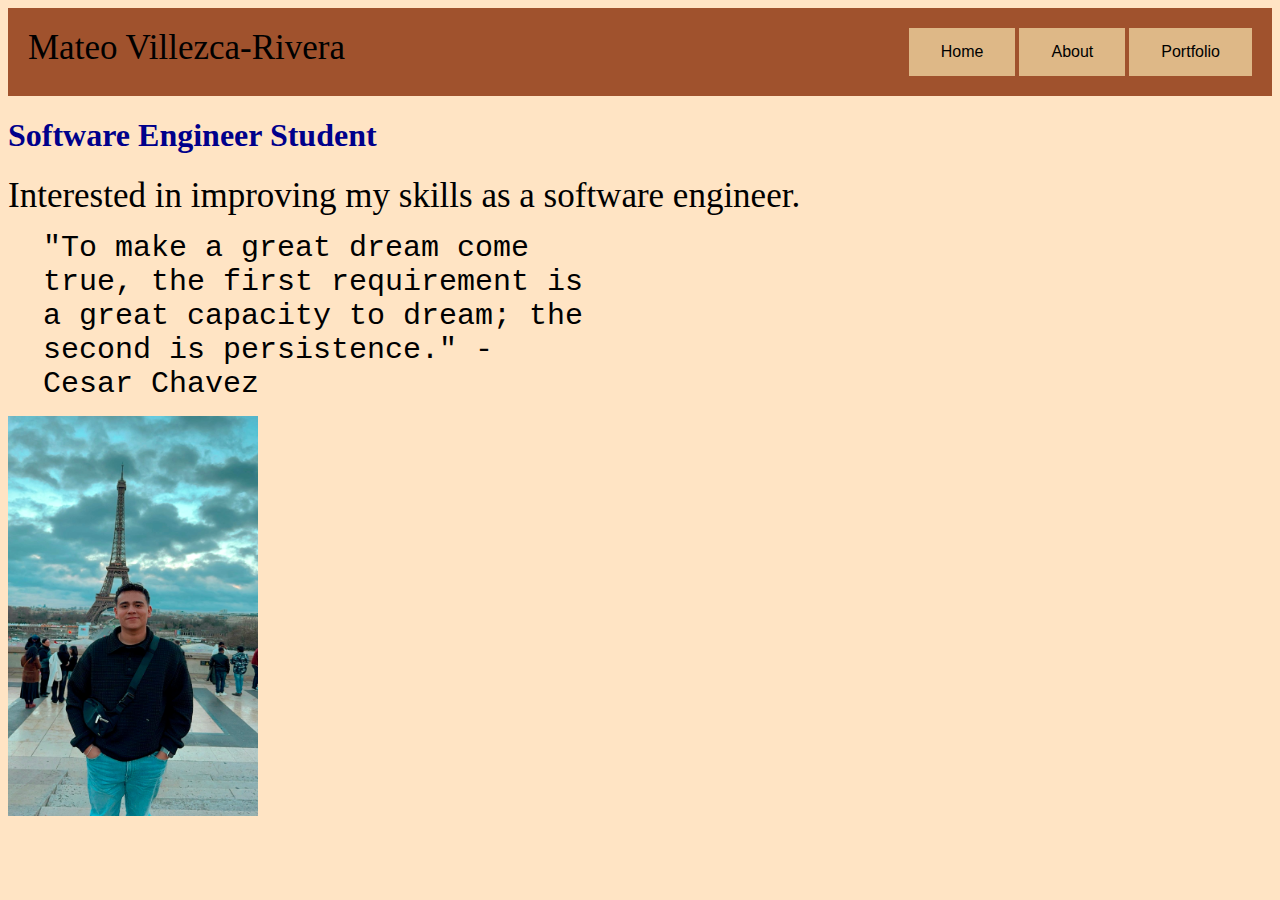
==== index.html @ 1522cf58 "first commit" ====
<!DOCTYPE html>
<html>

<head>
    <link rel="stylesheet" href="style.css" />
    <link rel="javascript" href="javascript.js" />
    <title>Personal Website</title>
</head>

<body>

    <div class="head">
        <div class="head_name">
            Mateo Villezca-Rivera
        </div>

        <div>
            <a href="index.html" class="button1">Home</a>
            <a href="about.html" class="button1">About</a>
            <a href="portfolio.html" class="button1">Portfolio</a>
        </div>
    </div>
    <div class="homepage">
        <h1>Software Engineer Student</h1>
        <div class="para1">Interested in improving my skills as a software engineer.</div>
        <div class="para2">"To make a great dream come true, the first requirement is a great capacity to dream; the
            second is persistence." - Cesar Chavez</div>
        <div>
            <img class="image1" src="home_image.jpg" alt="firstImage" width="250" height="400
" />
        </div>
    </div>
</body>

</html>
---- style.css ----
html {
     background-color: bisque;
 

 }

 .head {
     background: sienna;
     padding: 20px;
     justify-content: space-between;
     display: flex;
     box-shadow: black;
     margin: 0px;
 }

 .head_name {
     font-size: 35px;
 }
.head_name{
    
}
 h1 {
    color: darkblue;
 }

 .button1 {
    border-width: 2px;
  color: black;
  background-color: burlywood;
  font-family: 'Gill Sans', 'Gill Sans MT', Calibri, 'Trebuchet MS', sans-serif;
  padding: 15px 32px;
  text-align: center;
  display: inline-block;
  font-size: 16px;
  text-decoration: wavy;
 }
 
.para1{
   font-size: 35px;
}


 .para2{
    margin:  10px 30px;
    padding: 5px 5px;
    border: 1px;
    width: 550px;
    font-size: 30px;
    font-family: 'Courier New', Courier, monospace;
display:inline-block;
 }

 #image1 {
    margin:  10px 30px;
    padding: 5px 5px;
    border: 1px;
    width: 550px;
    font-size: 30px;
    display: inline-block;
 }
 
 h2 {
    color: red;
    align-content: center;
 }
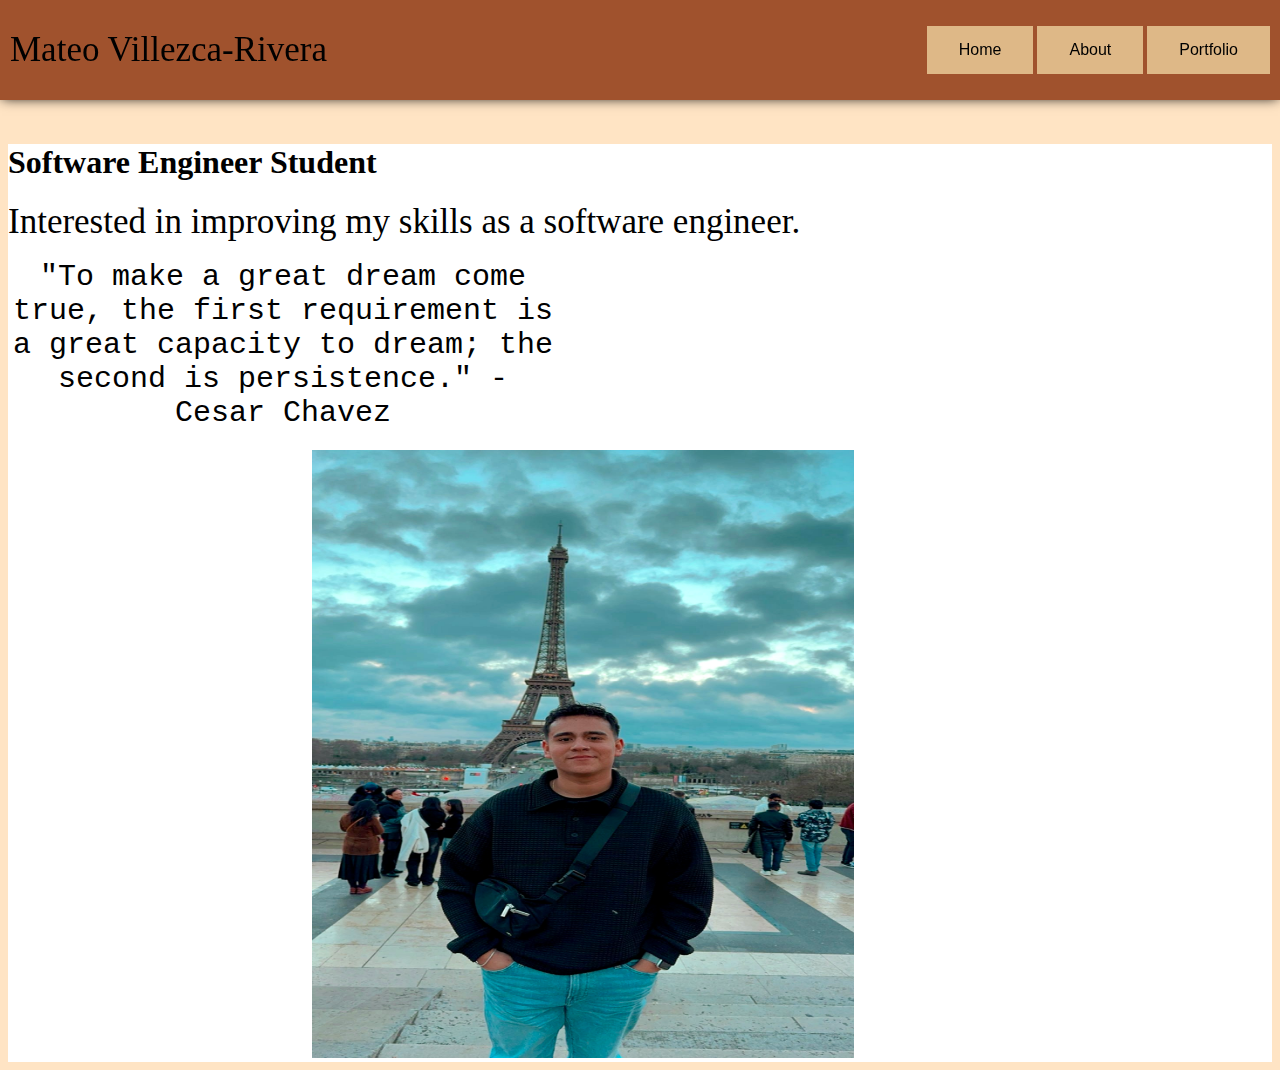
==== commit c98621ac: "portfolio_commit" ====
--- a/index.html
+++ b/index.html
@@ -13,7 +13,6 @@
         <div class="head_name">
             Mateo Villezca-Rivera
         </div>
-
         <div>
             <a href="index.html" class="button1">Home</a>
             <a href="about.html" class="button1">About</a>
@@ -22,12 +21,11 @@
     </div>
     <div class="homepage">
         <h1>Software Engineer Student</h1>
-        <div class="para1">Interested in improving my skills as a software engineer.</div>
+        <div class="para1">Interested in improving my skills as a software engineer.</div><br />
         <div class="para2">"To make a great dream come true, the first requirement is a great capacity to dream; the
             second is persistence." - Cesar Chavez</div>
+            <img class="image1" src="home_image.jpg" alt="firstImage"/>
         <div>
-            <img class="image1" src="home_image.jpg" alt="firstImage" width="250" height="400
-" />
         </div>
     </div>
 </body>
--- a/style.css
+++ b/style.css
@@ -1,65 +1,78 @@
  html {
-     background-color: bisque;
- 
+    background-color: bisque;
+ }
+
+ body {
+    background-color: white;
+    min-height: 75vh;
+ }
+
+ .head {
+    box-shadow: 0 0 12px -2px black;
+    position: fixed;
+    left: 0;
+    right: 0;
+    top: 0;
+    align-items: center;
+    height: 80px;
+    padding: 10px;
+    background: sienna;
+    display: flex;
+    justify-content: space-between;
+ }
+
+ .head_name {
+    font-size: 35px;
+ }
+
+ .homepage {
+    margin-top: 9rem;
+ }
+
+ h1 {
+    box color: darkblue;
 
  }
 
- .head {
-     background: sienna;
-     padding: 20px;
-     justify-content: space-between;
-     display: flex;
-     box-shadow: black;
-     margin: 0px;
+ .button1 {
+    border-width: 5px;
+    color: black;
+    background-color: burlywood;
+    font-family: 'Gill Sans', 'Gill Sans MT', Calibri, 'Trebuchet MS', sans-serif;
+    padding: 15px 32px;
+    text-align: center;
+    display: inline-block;
+    font-size: 16px;
+    text-decoration: wavy;
  }
 
- .head_name {
-     font-size: 35px;
- }
-.head_name{
-    
-}
- h1 {
-    color: darkblue;
+ .button1:hover {
+    color: red;
+    font-size: 26px;
  }
 
- .button1 {
-    border-width: 2px;
-  color: black;
-  background-color: burlywood;
-  font-family: 'Gill Sans', 'Gill Sans MT', Calibri, 'Trebuchet MS', sans-serif;
-  padding: 15px 32px;
-  text-align: center;
-  display: inline-block;
-  font-size: 16px;
-  text-decoration: wavy;
+ .para1 {
+    font-size: 35px;
  }
- 
-.para1{
-   font-size: 35px;
-}
 
+ .image1 {
+    width: 542px;
+    height: 608px;
+margin-left: 19rem;
+ }
 
- .para2{
-    margin:  10px 30px;
-    padding: 5px 5px;
-    border: 1px;
+ .para2 {
+    padding-bottom: 20px;
     width: 550px;
     font-size: 30px;
     font-family: 'Courier New', Courier, monospace;
-display:inline-block;
+    display: inline-block;
+    text-align: center;
  }
 
- #image1 {
-    margin:  10px 30px;
-    padding: 5px 5px;
-    border: 1px;
-    width: 550px;
-    font-size: 30px;
-    display: inline-block;
- }
- 
  h2 {
     color: red;
     align-content: center;
+    margin-top: 9rem;
+    padding: 10px
  }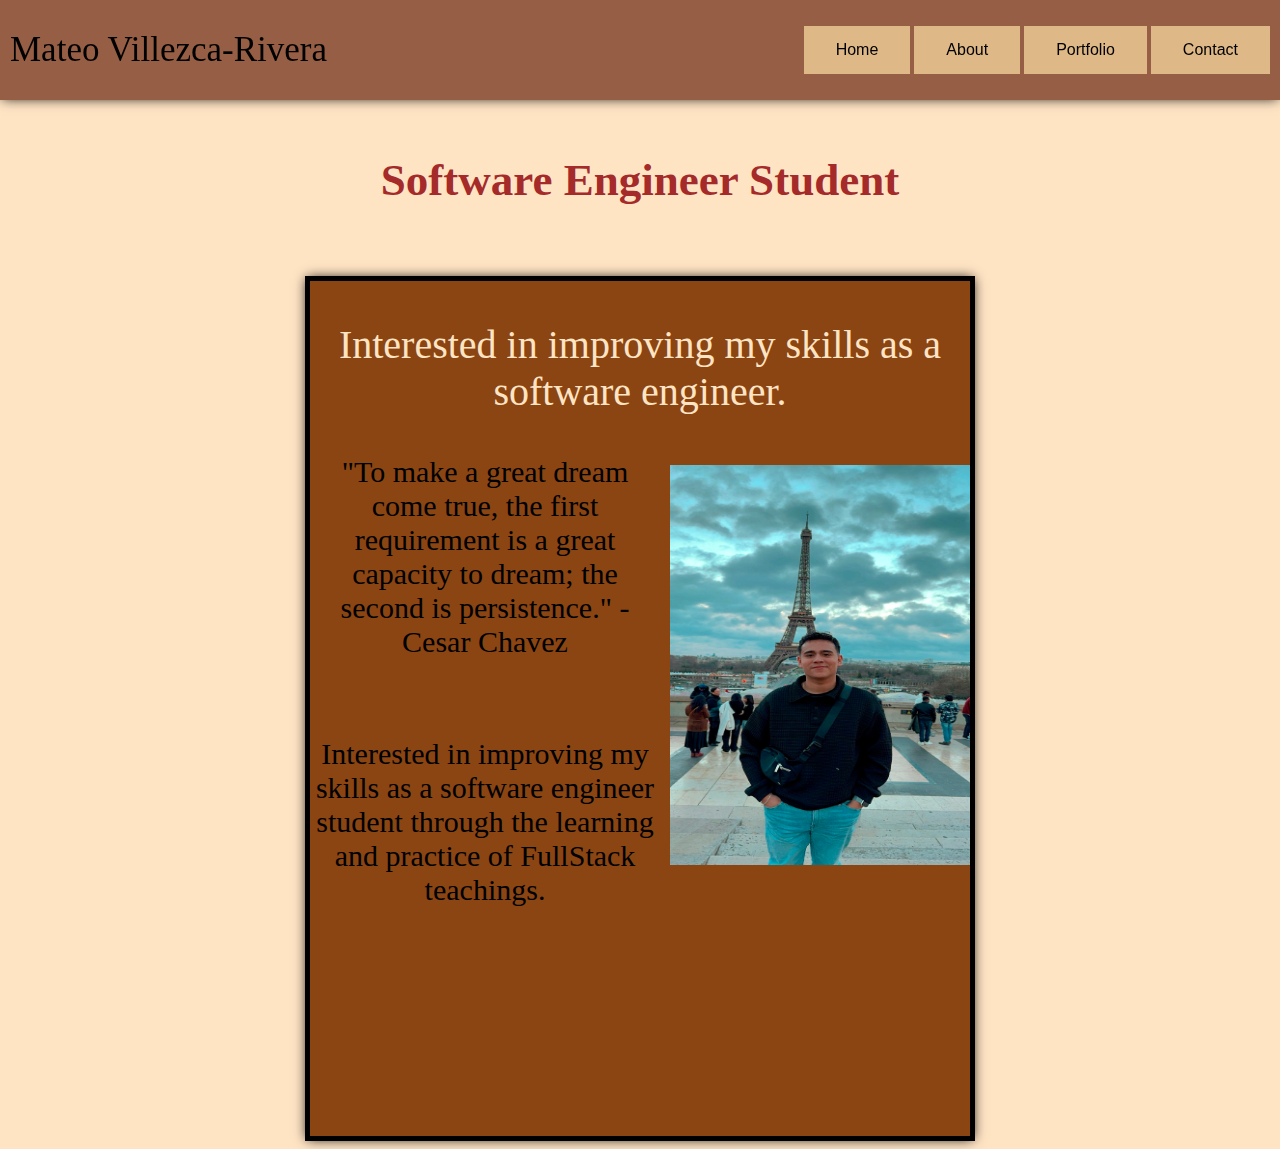
==== commit 53a1f359: "Part2_Changes" ====
--- a/index.html
+++ b/index.html
@@ -3,31 +3,36 @@
 
 <head>
     <link rel="stylesheet" href="style.css" />
-    <link rel="javascript" href="javascript.js" />
+    <script defer src="javascript.js"></script>
     <title>Personal Website</title>
 </head>
 
 <body>
-
     <div class="head">
-        <div class="head_name">
+        <div id="head_name">
             Mateo Villezca-Rivera
         </div>
         <div>
             <a href="index.html" class="button1">Home</a>
             <a href="about.html" class="button1">About</a>
             <a href="portfolio.html" class="button1">Portfolio</a>
+            <a href="contact.html" class="button1">Contact</a>
         </div>
     </div>
-    <div class="homepage">
-        <h1>Software Engineer Student</h1>
-        <div class="para1">Interested in improving my skills as a software engineer.</div><br />
-        <div class="para2">"To make a great dream come true, the first requirement is a great capacity to dream; the
-            second is persistence." - Cesar Chavez</div>
-            <img class="image1" src="home_image.jpg" alt="firstImage"/>
-        <div>
-        </div>
+    <center>
+        <h4>Software Engineer Student</h4>        
+    <div class="portfolio_page">    
+        <div id="dividers"> 
+            
+                <p id="p1">Interested in improving my skills as a software engineer.</p>
+                <img id="mainImage" src="home_image.jpg" alt="firstImage" />
+                <p id="p2">"To make a great dream come true, the first requirement is a great capacity to dream; the
+                    second is persistence." - Cesar Chavez</p> <br />
+                    <p id="p2"> Interested in improving my skills as a software engineer student through the learning and practice of FullStack teachings.</p>
+                <div>
+        
     </div>
+    </center>
 </body>
 
 </html>--- a/style.css
+++ b/style.css
@@ -1,12 +1,7 @@
  html {
     background-color: bisque;
  }
-
- body {
-    background-color: white;
-    min-height: 75vh;
- }
-
+ 
  .head {
     box-shadow: 0 0 12px -2px black;
     position: fixed;
@@ -16,12 +11,12 @@
     align-items: center;
     height: 80px;
     padding: 10px;
-    background: sienna;
+    background: rgb(150, 94, 68);
     display: flex;
     justify-content: space-between;
  }
 
- .head_name {
+ #head_name {
     font-size: 35px;
  }
 
@@ -58,7 +53,21 @@
  .image1 {
     width: 542px;
     height: 608px;
-margin-left: 19rem;
+    margin-left: 19rem;
+ }
+ #p1{
+   font-size: 40px;
+ }
+ #p2{
+   font-family: cursive;
+   color: black;
+   font-size: 30px;
+ }
+ #mainImage{
+   width: 300px;
+   height: 400px;
+   margin: 10px 0 10px 10px;
+   float: right;
  }
 
  .para2 {
@@ -71,8 +80,106 @@
  }
 
  h2 {
-    color: red;
+    color: brown;
     align-content: center;
     margin-top: 9rem;
     padding: 10px
+ }
+
+ h3 {
+    font-family: cursive;
+    font-size: 35px;
+    color: black
+ }
+
+ .firstimage {
+    width: 250px;
+    height: 200px;
+ }
+
+ .p1 {
+    font-size: 20px;
+
+
+ }
+
+ main {
+
+    flex-direction: column;
+    align-items: center;
+ }
+
+ h4 {
+    text-align: center;
+    font-size: 45px;
+    color: brown;
+    align-content: center;
+    margin-top: 9rem;
+    padding: 10px
+ }
+
+ #container {
+    box-sizing: border-box;
+    border: 1px;
+ }
+
+ .content {
+    text-align: center;
+ }
+
+ h5 {
+    font-size: 35px;
+    color: black;
+
+ }
+
+ .secondimage {
+    width: 150px;
+    height: 100px;
+ }
+
+ .sub_form {
+    margin-top: 9rem;
+    background-color: saddlebrown;
+    border: 5px solid black;
+    color: bisque;
+    font-size: 25px;
+    max-width: 660px;
+    box-shadow: 0 0 12px -2px black;
+    min-height: 85vh;
+ }
+
+ #contact_me {
+    font-size: 50px;
+    color: black
+ }
+
+ .boxcontainer2 {
+    display: flex;
+    background-color: sienna;
+    flex: 1;
+ }
+
+ .boxcontainer2>div {
+    border: 1px solid white;
+    padding: 10px;
+    flex: 1;
+ }
+
+ .sub_page {
+    background-color: saddlebrown;
+    border: 5px solid black;
+    color: bisque;
+    font-size: 100px;
+    max-width: 660px;
+    box-shadow: 0 0 12px -2px black;
+    min-height: 95vh;
+ }
+ .portfolio_page{
+   background-color: saddlebrown;
+    border: 5px solid black;
+    color: bisque;
+    max-width: 660px;
+    box-shadow: 0 0 12px -2px black;
+    min-height: 95vh;
  }